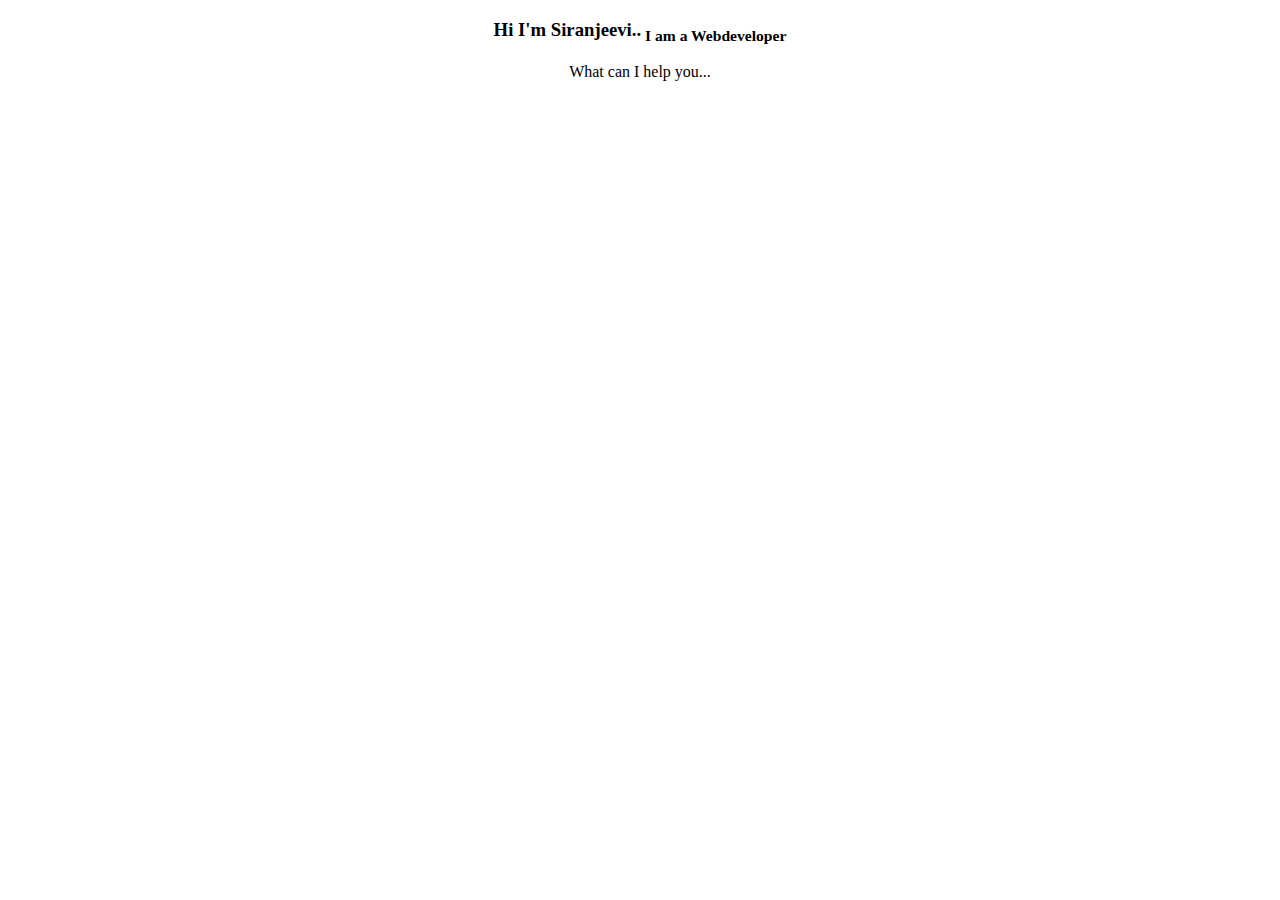
==== sys02siranjeevi.html @ bbc1a14c "modified a previous file" ====
<!DOCTYPE html>
<html lang="en">
<head>
    <meta charset="UTF-8">
    <meta name="viewport" content="width=device-width, initial-scale=1.0">
    <title>login page</title>
</head>
<body>
    <center>
    <h3>Hi I'm Siranjeevi..<sub> I am a Webdeveloper</sub></h3>
    <p>What can I help you...</p>
    </center>
</body>
</html>
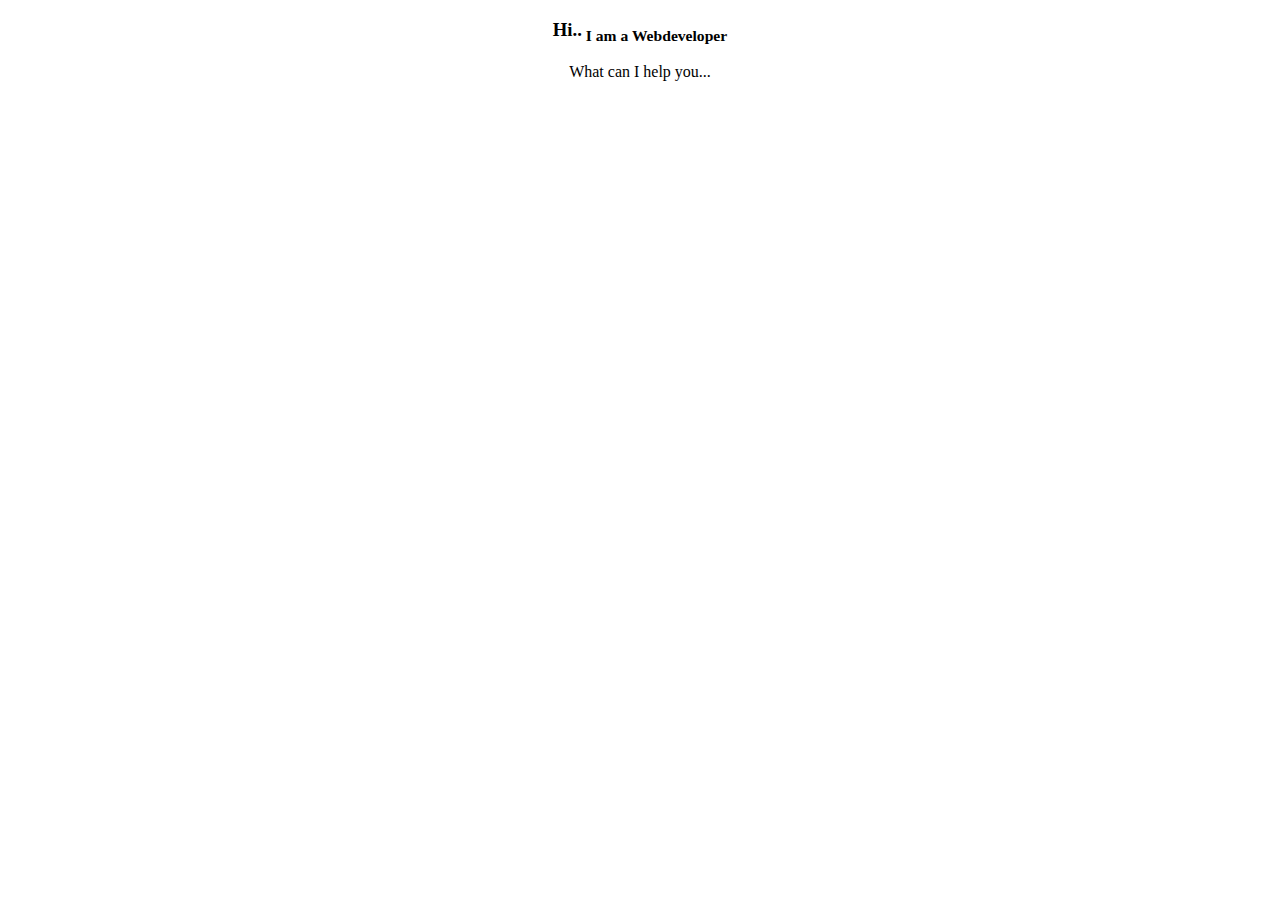
==== commit 5ecfddef: "Update sys02siranjeevi.html" ====
--- a/sys02siranjeevi.html
+++ b/sys02siranjeevi.html
@@ -1,14 +1,12 @@
 <!DOCTYPE html>
 <html lang="en">
-<head>
-    <meta charset="UTF-8">
-    <meta name="viewport" content="width=device-width, initial-scale=1.0">
+<head> 
     <title>login page</title>
 </head>
 <body>
     <center>
-    <h3>Hi I'm Siranjeevi..<sub> I am a Webdeveloper</sub></h3>
+    <h3>Hi..<sub> I am a Webdeveloper</sub></h3>
     <p>What can I help you...</p>
     </center>
 </body>
-</html>+</html>
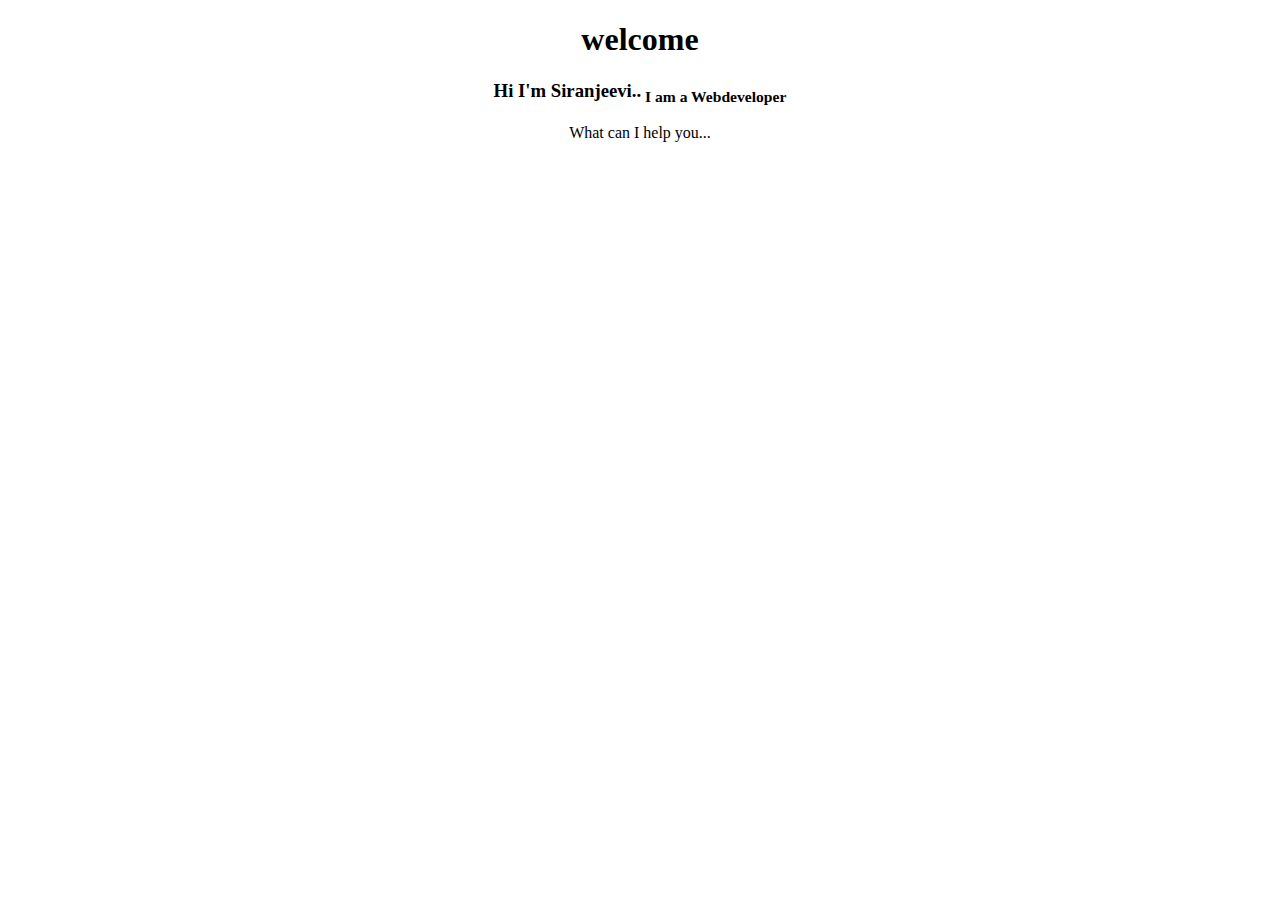
==== commit 55b4da2b: "Update sys02siranjeevi.html" ====
--- a/sys02siranjeevi.html
+++ b/sys02siranjeevi.html
@@ -1,11 +1,12 @@
 <!DOCTYPE html>
-<html lang="en">
-<head> 
-    <title>login page</title>
+<html>
+<head>
+ <title>login page</title>
 </head>
 <body>
     <center>
-    <h3>Hi..<sub> I am a Webdeveloper</sub></h3>
+        <h1>welcome</h1>
+    <h3>Hi I'm Siranjeevi..<sub> I am a Webdeveloper</sub></h3>
     <p>What can I help you...</p>
     </center>
 </body>
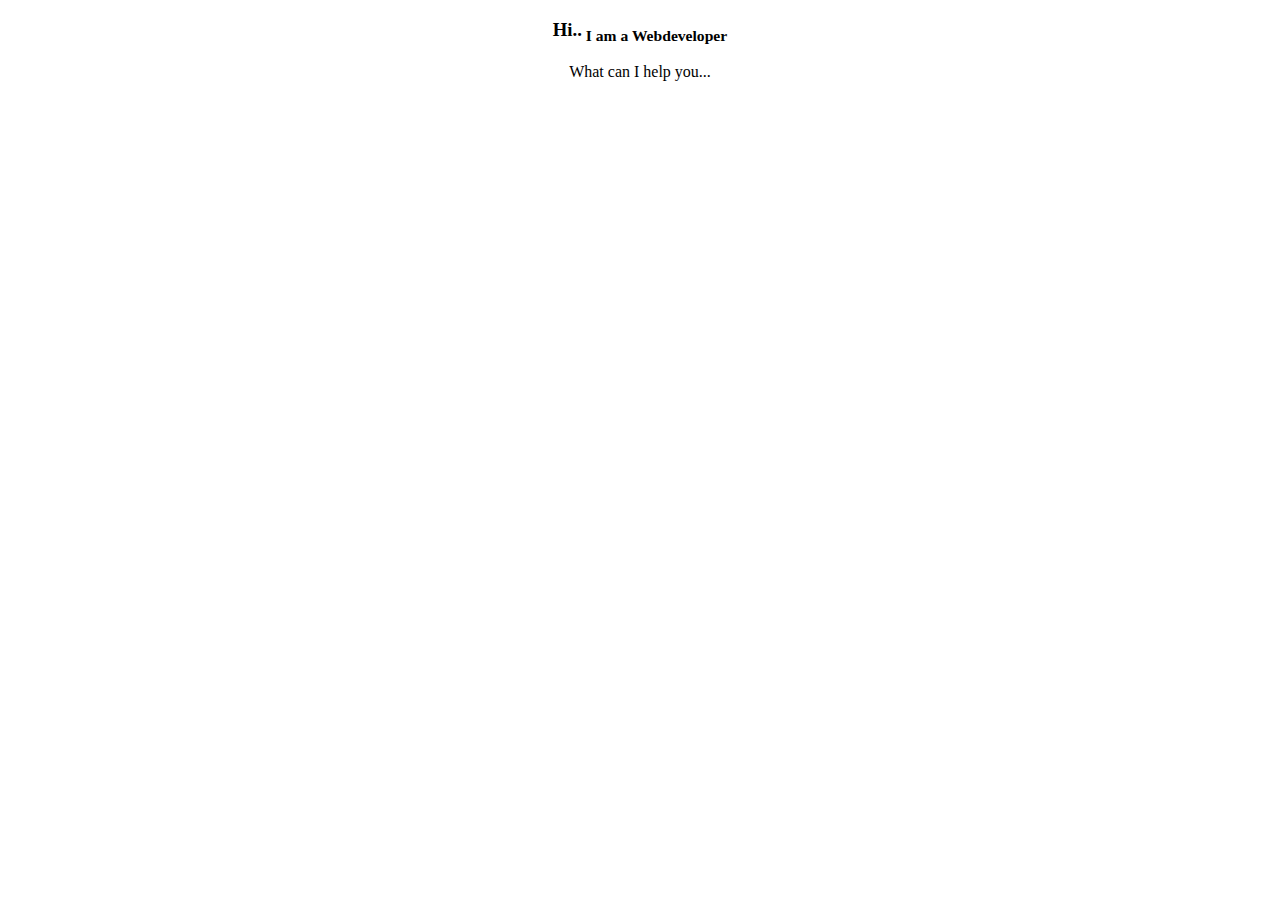
==== commit ad52b060: "Merge branch 'main' of https://github.com/jemimahcad01/sys31" ====
--- a/sys02siranjeevi.html
+++ b/sys02siranjeevi.html
@@ -1,12 +1,11 @@
 <!DOCTYPE html>
-<html>
-<head>
- <title>login page</title>
+<html lang="en">
+<head> 
+    <title>login page</title>
 </head>
 <body>
     <center>
-        <h1>welcome</h1>
-    <h3>Hi I'm Siranjeevi..<sub> I am a Webdeveloper</sub></h3>
+    <h3>Hi..<sub> I am a Webdeveloper</sub></h3>
     <p>What can I help you...</p>
     </center>
 </body>
